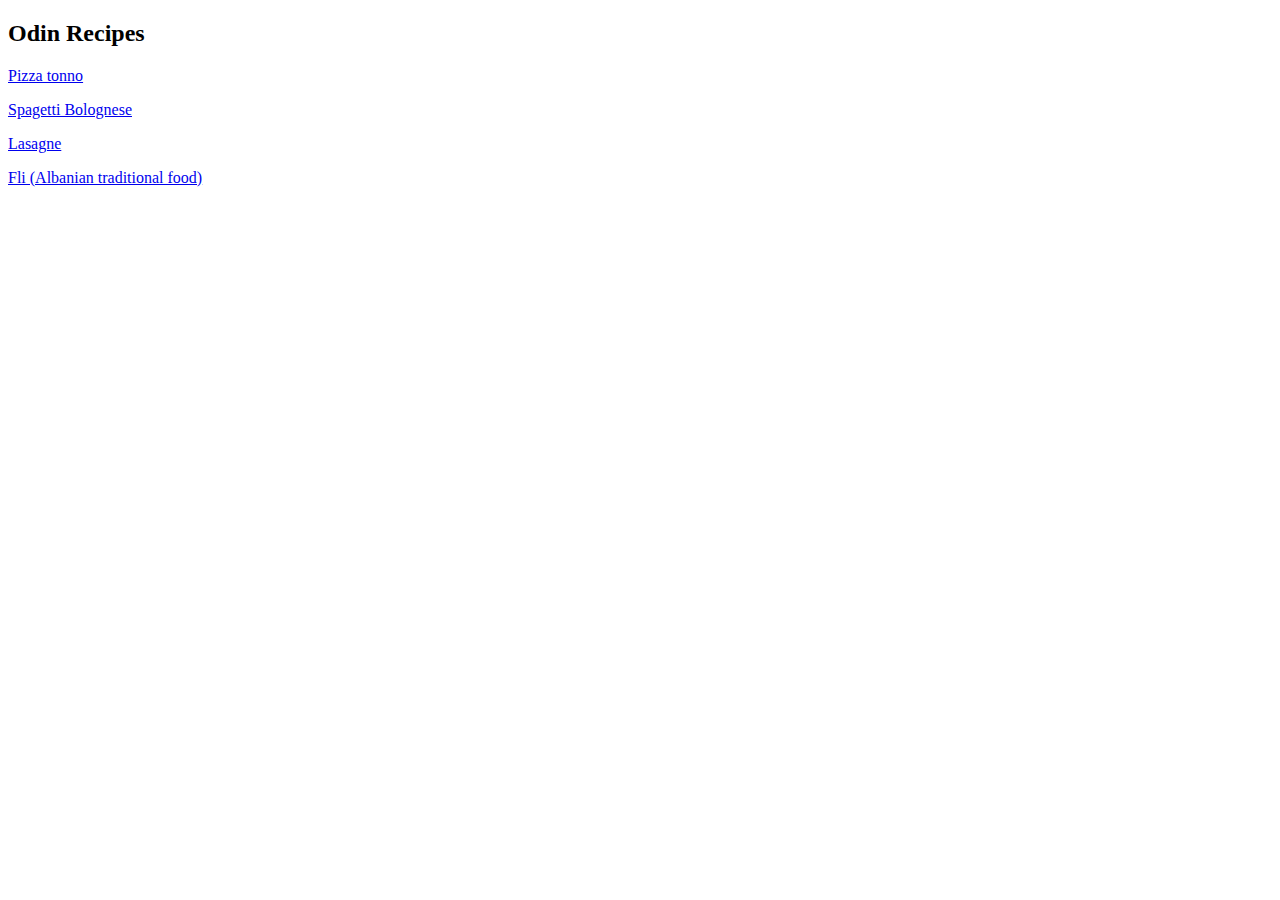
==== index.html @ 33895415 "Add html files for pizza, lasagne, fli, spagetti" ====
<!DOCTYPE html>
<html lang="en">
<head>
    <meta charset="UTF-8">
    <meta name="viewport" content="width=device-width, initial-scale=1.0">
    <title>Odin Recipes</title>
</head>
<body>
    <p><h2>Odin Recipes</h2></p>
    <p><a href=".\recipes\pizza.html">Pizza tonno</a></p>
    <p><a href=".\recipes\spagetti.html">Spagetti Bolognese</a></p>
    <p><a href=".\recipes\lasagne.html">Lasagne</a></p>
    <p><a href=".\recipes\fli.html">Fli (Albanian traditional food)</a></p>
</body>
</html>
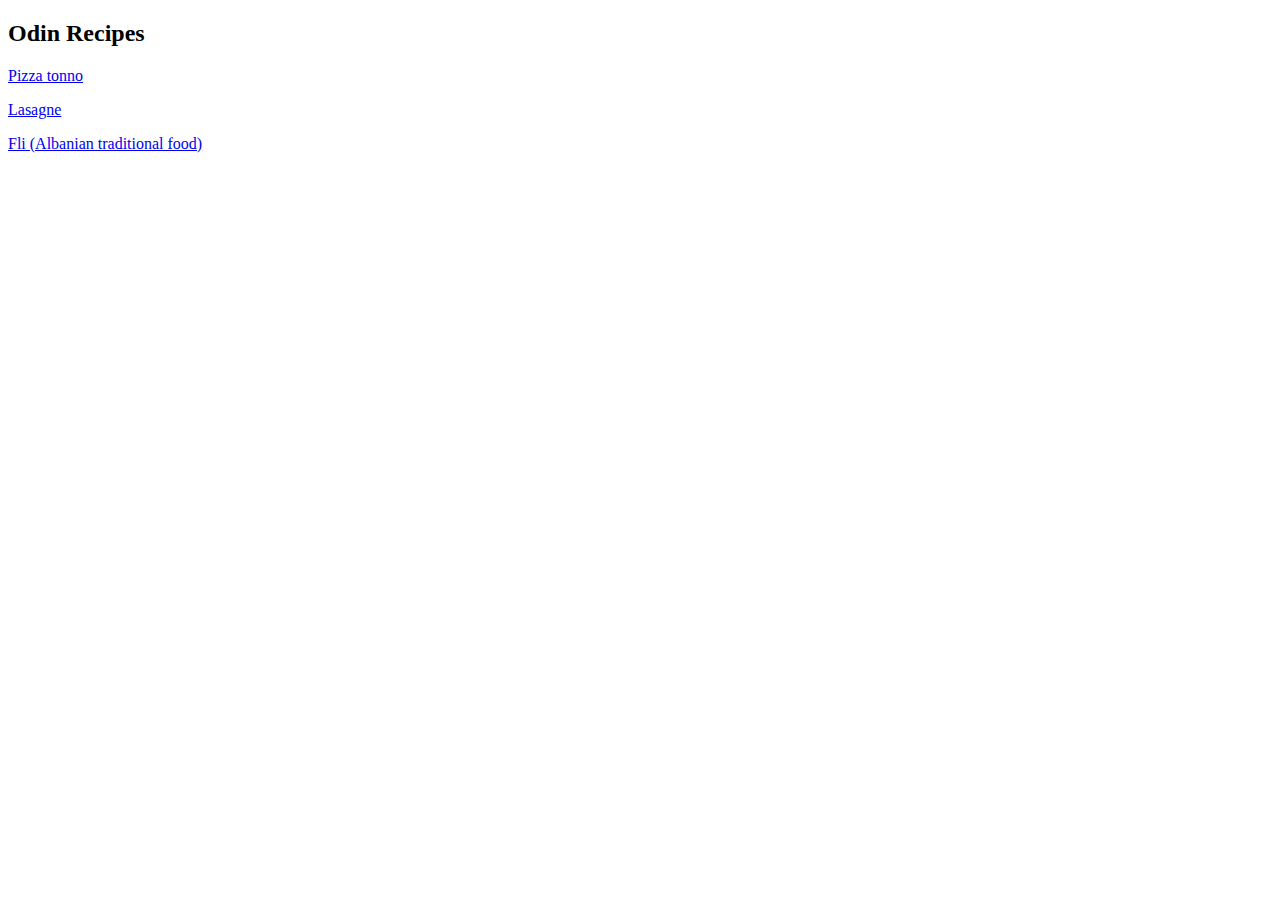
==== commit bfb90ba3: "Iteration 3 + Iteration 4" ====
--- a/index.html
+++ b/index.html
@@ -8,7 +8,6 @@
 <body>
     <p><h2>Odin Recipes</h2></p>
     <p><a href=".\recipes\pizza.html">Pizza tonno</a></p>
-    <p><a href=".\recipes\spagetti.html">Spagetti Bolognese</a></p>
     <p><a href=".\recipes\lasagne.html">Lasagne</a></p>
     <p><a href=".\recipes\fli.html">Fli (Albanian traditional food)</a></p>
 </body>
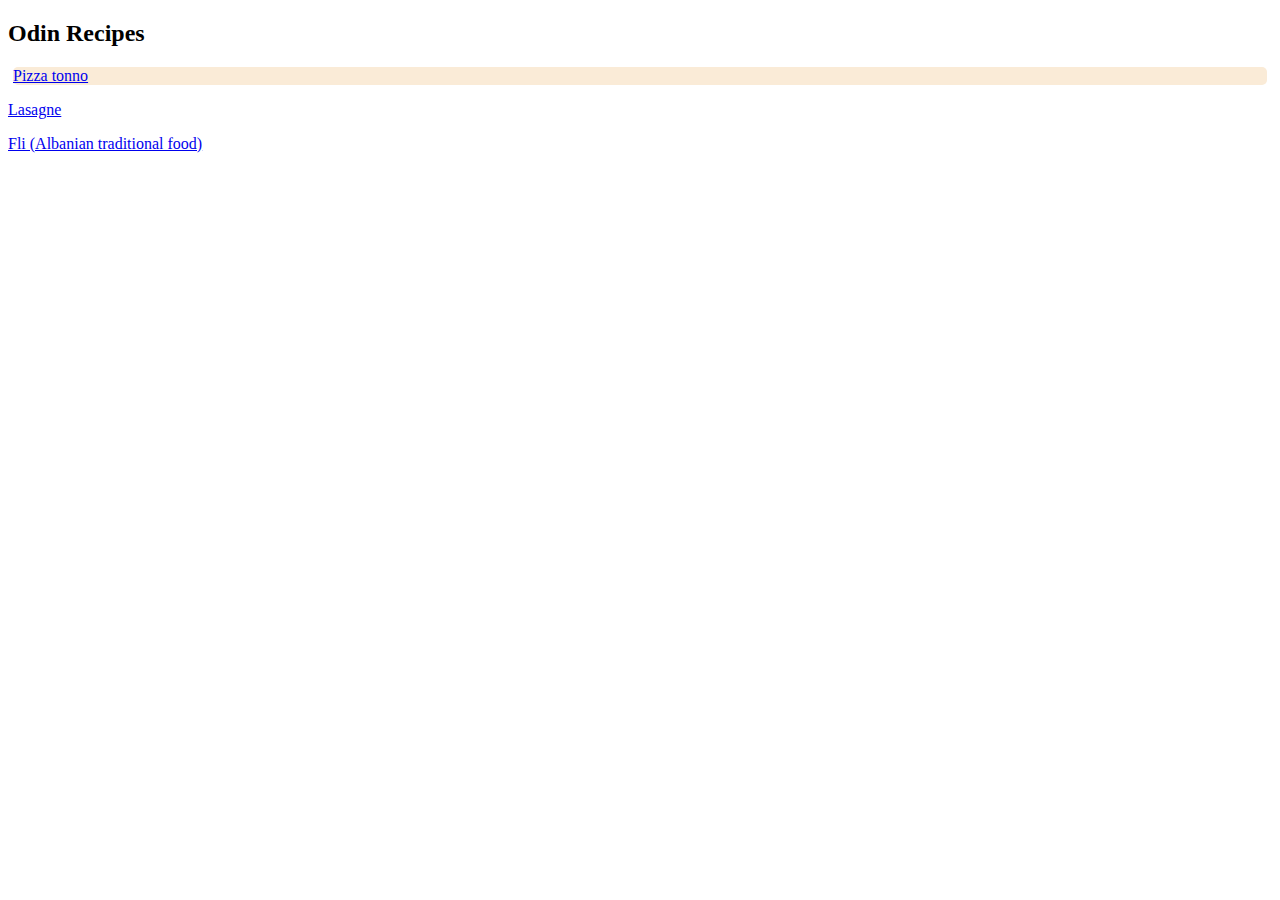
==== commit a494c002: "Add div container for pizza tonno to index.html" ====
--- a/index.html
+++ b/index.html
@@ -4,10 +4,14 @@
     <meta charset="UTF-8">
     <meta name="viewport" content="width=device-width, initial-scale=1.0">
     <title>Odin Recipes</title>
+    <link rel="stylesheet" href="style.css">
 </head>
 <body>
     <p><h2>Odin Recipes</h2></p>
-    <p><a href=".\recipes\pizza.html">Pizza tonno</a></p>
+
+    <div class="pizzaTonno">
+        <p><a href=".\recipes\pizza.html">Pizza tonno</a></p>
+    </div>
     <p><a href=".\recipes\lasagne.html">Lasagne</a></p>
     <p><a href=".\recipes\fli.html">Fli (Albanian traditional food)</a></p>
 </body>
--- a/style.css
+++ b/style.css
@@ -0,0 +1,6 @@
+.pizzaTonno{
+    margin: 5px;
+    border-color: brown;
+    border-radius: 5px;
+    background-color: antiquewhite;
+}